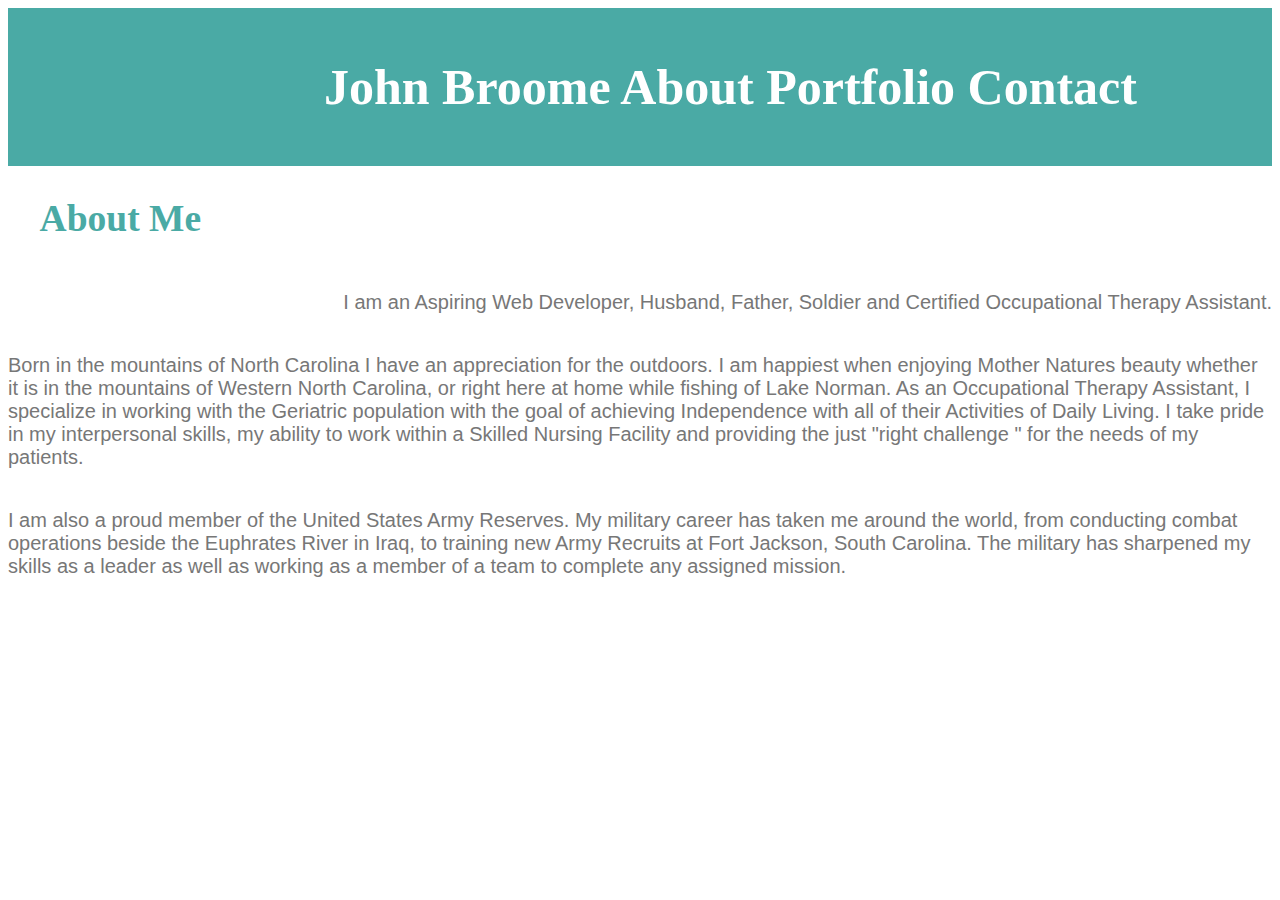
==== index.html @ c04045d1 "First Save" ====
<!DOCTYPE html>
<html lang="en">
<head>
    <meta charset="UTF-8">
    <meta name="viewport" content="width=device-width, initial-scale=1.0">
    <meta http-equiv="X-UA-Compatible" content="ie=edge">
    <title>Biography</title>
    <link rel="stylesheet" type="text/css" href="assets/css.css">
</head>
<body>
    <header>
        <h1>
            John Broome
            About
            Portfolio
            Contact
        </h1>
    
    </header>
    <div class="container">
        <h2>
            About Me
        </h2>
    <img src="http://lorempixel.com/400/200/" alt="">
        <p>
            I am an Aspiring Web Developer, Husband, Father, Soldier and Certified Occupational Therapy Assistant.
      </p>

      <p>
          Born in the mountains of North Carolina I have an appreciation for the outdoors. I am happiest when enjoying Mother Natures beauty whether it is in the mountains of Western North Carolina, or right here at home while fishing of Lake Norman.
          As an Occupational Therapy Assistant, I specialize in working with the Geriatric population with the goal of achieving 
          Independence with all of their Activities of Daily Living.  I take pride in my interpersonal skills, my ability to work within a Skilled Nursing Facility and providing the just "right challenge " for 
          the needs of my patients.
      </p>

       <p>
           I am also a proud member of the United States Army Reserves.  My military career has taken me around the world, from conducting combat operations beside the Euphrates River in Iraq, to training new Army Recruits 
           at Fort Jackson, South Carolina.  The military has sharpened my skills as a leader as well as working as a member of a team to complete any assigned mission.  

       </p>
    </div>
    
</body>
</html>
---- assets/css.css ----
body {
font-size: 25px;
}

h1 {
    font-family: 'Georgia', Times, Times New Roman, serif;
    font-size: 50px;
    background-color: #4aaaa5;
    color: white;
    border-color: #cccccc;
    margin: 0;
    padding-top: 50px;
    padding-bottom: 50px;
    padding-left: 25%;

}

h2 {
    color: #4aaaa5;
    margin-left: 2.5%;
    }

image {
    float: left;
}

p {
    font-size: 20px;
    color: #777777;
    font-family: 'Arial', 'Helvetica Neue', Helvetica, sans-serif;
    float: right;
}
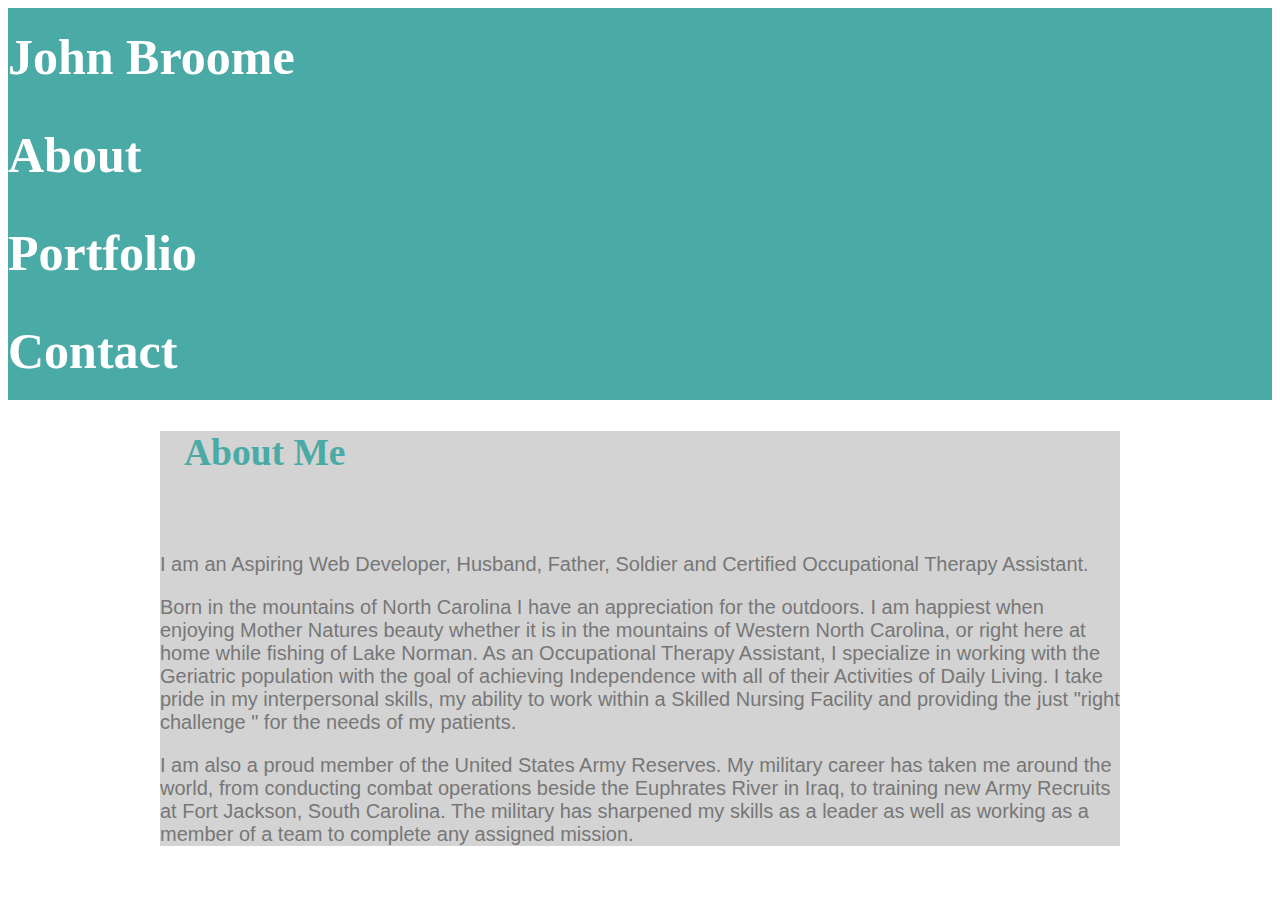
==== commit 0b7b72a8: "changes to be reviewed" ====
--- a/index.html
+++ b/index.html
@@ -9,12 +9,14 @@
 </head>
 <body>
     <header>
-        <h1>
-            John Broome
-            About
-            Portfolio
-            Contact
-        </h1>
+        <h1>John Broome</h1>
+           
+        <div class="leftheader">
+                <h1>About</h1>
+                <h1>Portfolio</h1>
+                <h1>Contact</h1>
+
+        </div>
     
     </header>
     <div class="container">
--- a/assets/css.css
+++ b/assets/css.css
@@ -9,25 +9,40 @@
     color: white;
     border-color: #cccccc;
     margin: 0;
-    padding-top: 50px;
-    padding-bottom: 50px;
-    padding-left: 25%;
-
+    padding-top: 20px;
+    padding-bottom: 20px;
+    padding-left: 0%;
+    
+   }
+   .leftheader {
+       font-size: 25px;
+       background-color: #ffffff
+       color: #777777;
+       
+       
+    }
+.container {
+    width: 960px;
+    margin: 0 auto;
+    background-color:lightgrey;
 }
 
 h2 {
+    
     color: #4aaaa5;
     margin-left: 2.5%;
+    
+    
     }
 
 image {
-    float: left;
+    
 }
 
 p {
     font-size: 20px;
     color: #777777;
     font-family: 'Arial', 'Helvetica Neue', Helvetica, sans-serif;
-    float: right;
-}
+    
+   
 
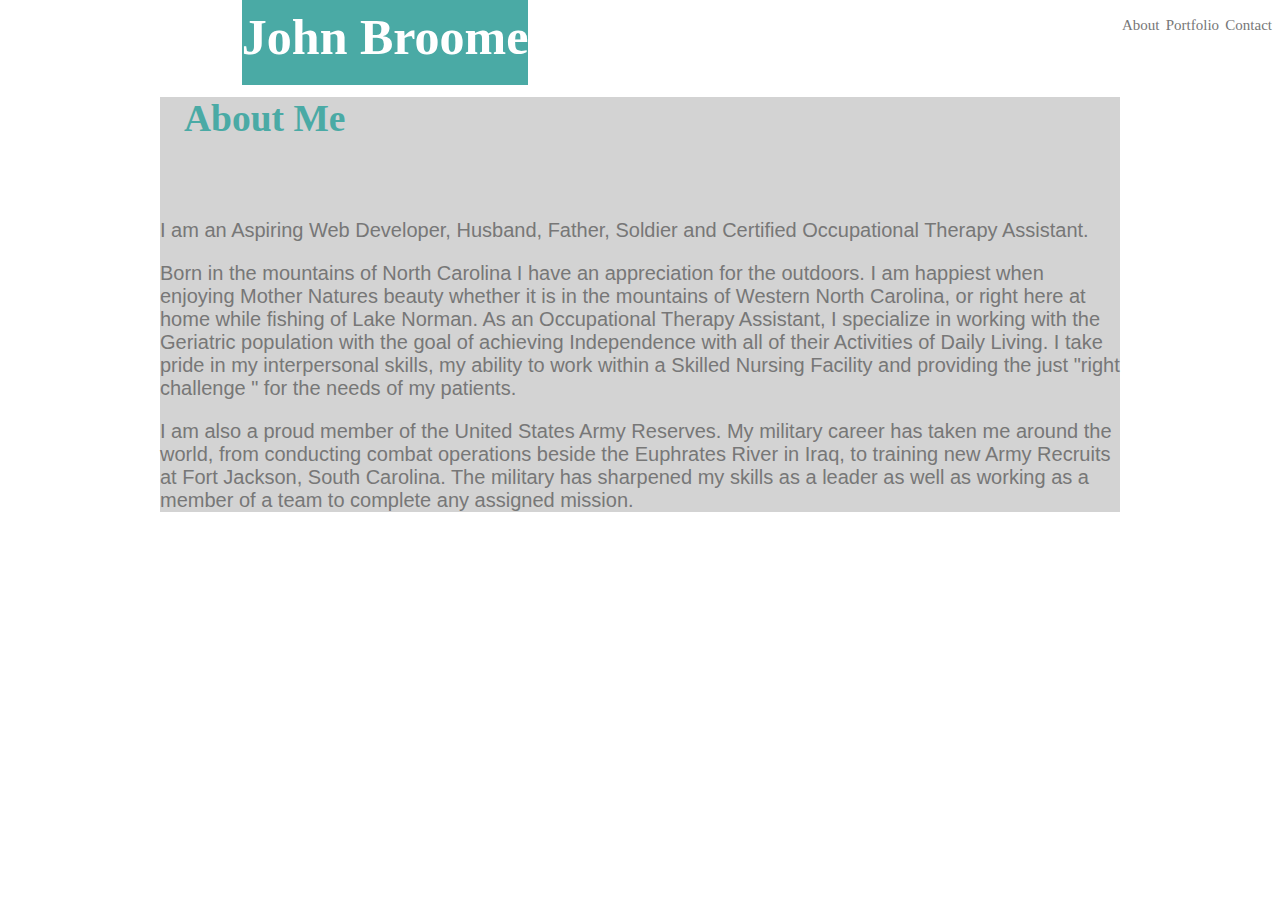
==== commit ca60b367: "changes for review after floating header" ====
--- a/index.html
+++ b/index.html
@@ -11,10 +11,10 @@
     <header>
         <h1>John Broome</h1>
            
-        <div class="leftheader">
-                <h1>About</h1>
-                <h1>Portfolio</h1>
-                <h1>Contact</h1>
+        <div class="APC">
+                <c1>About</c1>
+                <c1>Portfolio</c1>
+                <c1>Contact</c1>
 
         </div>
     
--- a/assets/css.css
+++ b/assets/css.css
@@ -7,19 +7,25 @@
     font-size: 50px;
     background-color: #4aaaa5;
     color: white;
+    display: inline;
     border-color: #cccccc;
-    margin: 0;
+    margin: 18.5%;
     padding-top: 20px;
     padding-bottom: 20px;
-    padding-left: 0%;
     
+    }
+
+c1 {
+    font-size: 15px;
    }
-   .leftheader {
+   .APC {
        font-size: 25px;
-       background-color: #ffffff
+       background-color: white;
        color: #777777;
-       
-       
+       float: right;
+       clear: both;
+       margin-right: 0%;
+      
     }
 .container {
     width: 960px;
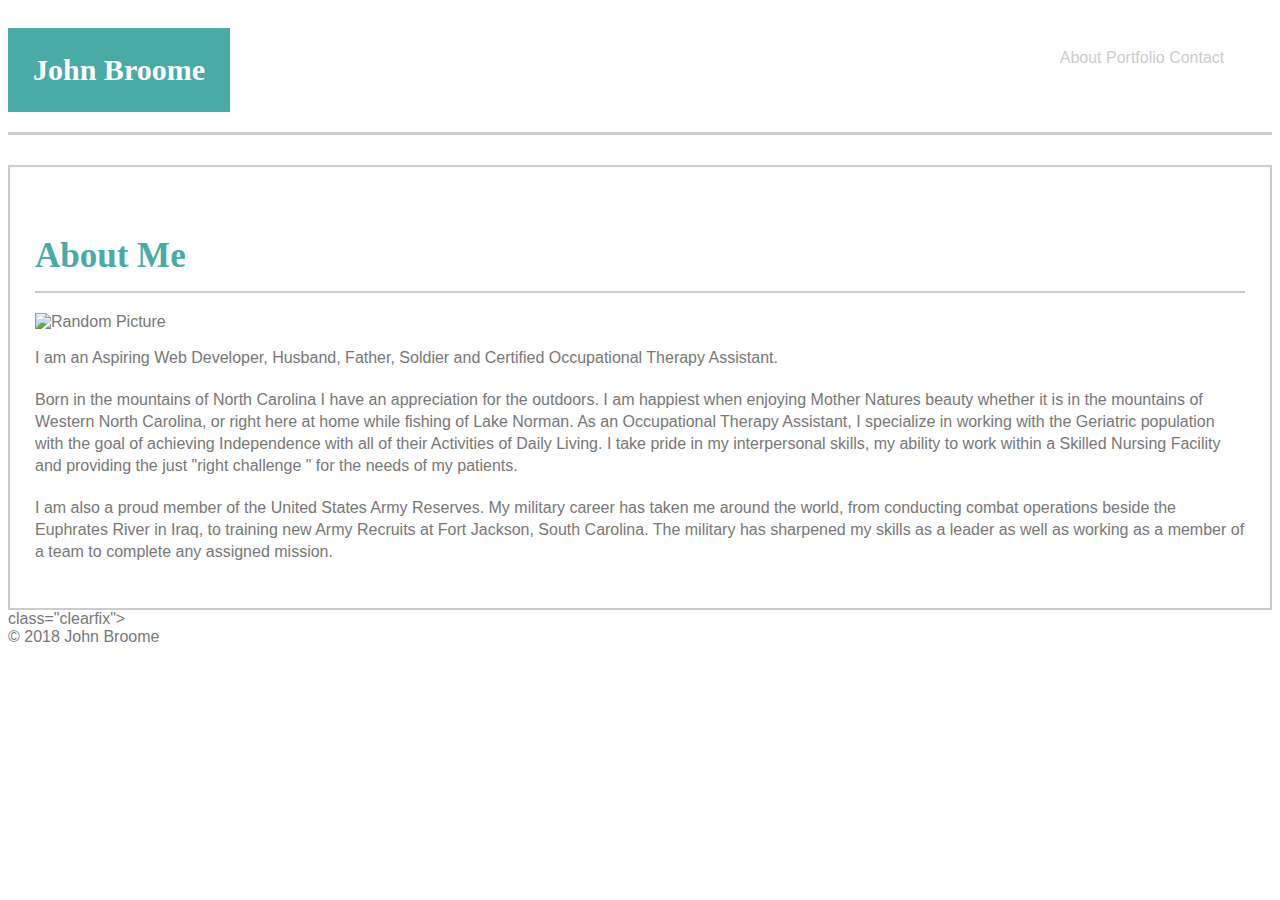
==== commit 5fa05eed: "total reset with new html and divs" ====
--- a/index.html
+++ b/index.html
@@ -4,43 +4,60 @@
     <meta charset="UTF-8">
     <meta name="viewport" content="width=device-width, initial-scale=1.0">
     <meta http-equiv="X-UA-Compatible" content="ie=edge">
-    <title>Biography</title>
-    <link rel="stylesheet" type="text/css" href="assets/css.css">
+    <title>Home Basic Portfolio</title>
+    <link rel="stylesheet" href="./assets/css.reset.css">
+    <link rel="stylesheet" href="./assets/css.css">
 </head>
 <body>
     <header>
-        <h1>John Broome</h1>
-           
-        <div class="APC">
-                <c1>About</c1>
-                <c1>Portfolio</c1>
-                <c1>Contact</c1>
+        <div class="wrapper">
+            <h1>John Broome</h1>
+            <nav>
+                <ul>
+                    <li><a href =index.html">About</a> </li>
+                    <li><a href =portfolio.html">Portfolio</a> </li>
+                    <li><a href =contact.html">Contact</a> </li>
+                </ul>
+            </nav>
+
 
         </div>
+    </header>
+
+    <div class="wrapper">
+        <section id="left-column">
+            <h2>
+                About Me
+            </h2>
+            <img src="http://lorempixel.com/400/200/" alt="Random Picture" class+="inline-img"/>
+
+            <p>
+                I am an Aspiring Web Developer, Husband, Father, Soldier and Certified Occupational Therapy Assistant.
+          </p>
     
-    </header>
-    <div class="container">
-        <h2>
-            About Me
-        </h2>
-    <img src="http://lorempixel.com/400/200/" alt="">
-        <p>
-            I am an Aspiring Web Developer, Husband, Father, Soldier and Certified Occupational Therapy Assistant.
-      </p>
+          <p>
+              Born in the mountains of North Carolina I have an appreciation for the outdoors. I am happiest when enjoying Mother Natures beauty whether it is in the mountains of Western North Carolina, or right here at home while fishing of Lake Norman.
+              As an Occupational Therapy Assistant, I specialize in working with the Geriatric population with the goal of achieving 
+              Independence with all of their Activities of Daily Living.  I take pride in my interpersonal skills, my ability to work within a Skilled Nursing Facility and providing the just "right challenge " for 
+              the needs of my patients.
+          </p>
+    
+           <p>
+               I am also a proud member of the United States Army Reserves.  My military career has taken me around the world, from conducting combat operations beside the Euphrates River in Iraq, to training new Army Recruits 
+               at Fort Jackson, South Carolina.  The military has sharpened my skills as a leader as well as working as a member of a team to complete any assigned mission.  
+    
+           </p>
+        </section>
+        
 
-      <p>
-          Born in the mountains of North Carolina I have an appreciation for the outdoors. I am happiest when enjoying Mother Natures beauty whether it is in the mountains of Western North Carolina, or right here at home while fishing of Lake Norman.
-          As an Occupational Therapy Assistant, I specialize in working with the Geriatric population with the goal of achieving 
-          Independence with all of their Activities of Daily Living.  I take pride in my interpersonal skills, my ability to work within a Skilled Nursing Facility and providing the just "right challenge " for 
-          the needs of my patients.
-      </p>
-
-       <p>
-           I am also a proud member of the United States Army Reserves.  My military career has taken me around the world, from conducting combat operations beside the Euphrates River in Iraq, to training new Army Recruits 
-           at Fort Jackson, South Carolina.  The military has sharpened my skills as a leader as well as working as a member of a team to complete any assigned mission.  
-
-       </p>
     </div>
     
+    <div> class="clearfix"></div>
+
+
+    <footer>
+        &copy; 2018 John Broome
+    </footer>
+
 </body>
 </html>--- a/assets/css.css
+++ b/assets/css.css
@@ -1,54 +1,156 @@
+* {
+    box-sizing: border-box;
+}
+
 body {
-font-size: 25px;
+    background-image: repeat;
+    background-image: "https://assets.awwwards.com/awards/images/2015/04/pattern.jpg";
+    font-family: 'Arial', 'Helvetica Neue', Helvetica, sans-serif;
+    overflow: auto;
+    color: #777777;
+
+}
+
+h1, h2, h3, h4, h5, h6 {
+    font-family: Georgia, 'Times New Roman', Times, serif;
+    color: #4aaaa5;
+    font-weight: bold;
+}
+
+header {
+    background: white;
+    border-bottom: 3px solid #ccc;
+    margin-bottom: 30px;
 }
 
 h1 {
-    font-family: 'Georgia', Times, Times New Roman, serif;
-    font-size: 50px;
-    background-color: #4aaaa5;
+    background: #4aaaa5;
     color: white;
-    display: inline;
-    border-color: #cccccc;
-    margin: 18.5%;
-    padding-top: 20px;
-    padding-bottom: 20px;
-    
-    }
-
-c1 {
-    font-size: 15px;
-   }
-   .APC {
-       font-size: 25px;
-       background-color: white;
-       color: #777777;
-       float: right;
-       clear: both;
-       margin-right: 0%;
-      
-    }
-.container {
-    width: 960px;
-    margin: 0 auto;
-    background-color:lightgrey;
+    display: inline-block;
+    padding: 25px;
+    font-size: 30px;
 }
 
-h2 {
-    
-    color: #4aaaa5;
-    margin-left: 2.5%;
-    
-    
-    }
+nav {
+    width: 300px;
+    float: right;
+    margin-top: 25px;
+    text-align: center;
+}
 
-image {
-    
+nav ul li {
+    display: inline;
+}
+nav a {
+    color:#ccc;
+    text-decoration: none;
 }
 
 p {
-    font-size: 20px;
-    color: #777777;
-    font-family: 'Arial', 'Helvetica Neue', Helvetica, sans-serif;
-    
-   
+    font-size:16 px;
+    line-height: 22px;
+    margin-bottom: 20px;
+}
 
+form label {
+    font-size 18px;
+    display: block;
+}
+
+input, text area {
+    width: 100%;
+    display: block;
+    margin: 5px 0 20px 0;
+    border: 2 px solid #ccc;
+    padding: 4px;
+    font-size: 16px;
+}
+
+textarea {
+    height: 300px;
+}
+
+form button {
+    background: #4aaaa5;
+    color: #fff;
+    padding: 10px; 20px;
+    margin: 10px 0;
+    font-size: 18px;
+    border: none;
+}
+.wrapper {
+    width: 960 px;
+    margin: 0 auto;
+}
+
+.inline-img {
+    float: left;
+    margin: 0 15px 15px 0;
+    border: 2 px solid #333;
+}
+
+.portfolio-item {
+    position: relative;
+    background-color: rgba (0,0,0, .5)
+    margin-bottom: 20x;
+    width: 45%;
+    float: left;
+}
+
+.portfolio-item:nth-of-type(even) {
+    float: right;
+}
+
+.clearfix {
+    display: block;
+    clear: both;
+}
+
+
+
+#left-column {
+    background: white;
+    padding: 25px;
+    border: 2px solid #ccc;
+    width: 960 px;
+    float: left;
+}
+
+#left-column h2 {
+    font-size: 35px;
+    padding: 15px 0;
+    margin-bottom: 20px;
+    border-bottom: 2px solid #ccc;
+
+}
+
+#port1 {
+    background: url(../assets/port1.jpg.jpg);
+    background-size: cover;
+    background-repeat: no-repeat
+}
+#port2 {
+    background: url(../assets/port2.jpg.jpg);
+    background-size: cover;
+    background-repeat: no-repeat
+}
+#port3 {
+    background: url(../assets/port3.jpg.jpg);
+    background-size: cover;
+    background-repeat: no-repeat
+}
+#port4 {
+    background: url(../assets/port4.jpg.jpg);
+    background-size: cover;
+    background-repeat: no-repeat
+}
+#port5 {
+    background: url(../assets/port5.jpg.jpg) ;
+    background-size: cover;
+    background-repeat: no-repeat
+}
+#port6 {
+    background: url(../assets/port6.jpg.jpg);
+    background-size: cover;
+    background-repeat: no-repeat
+}
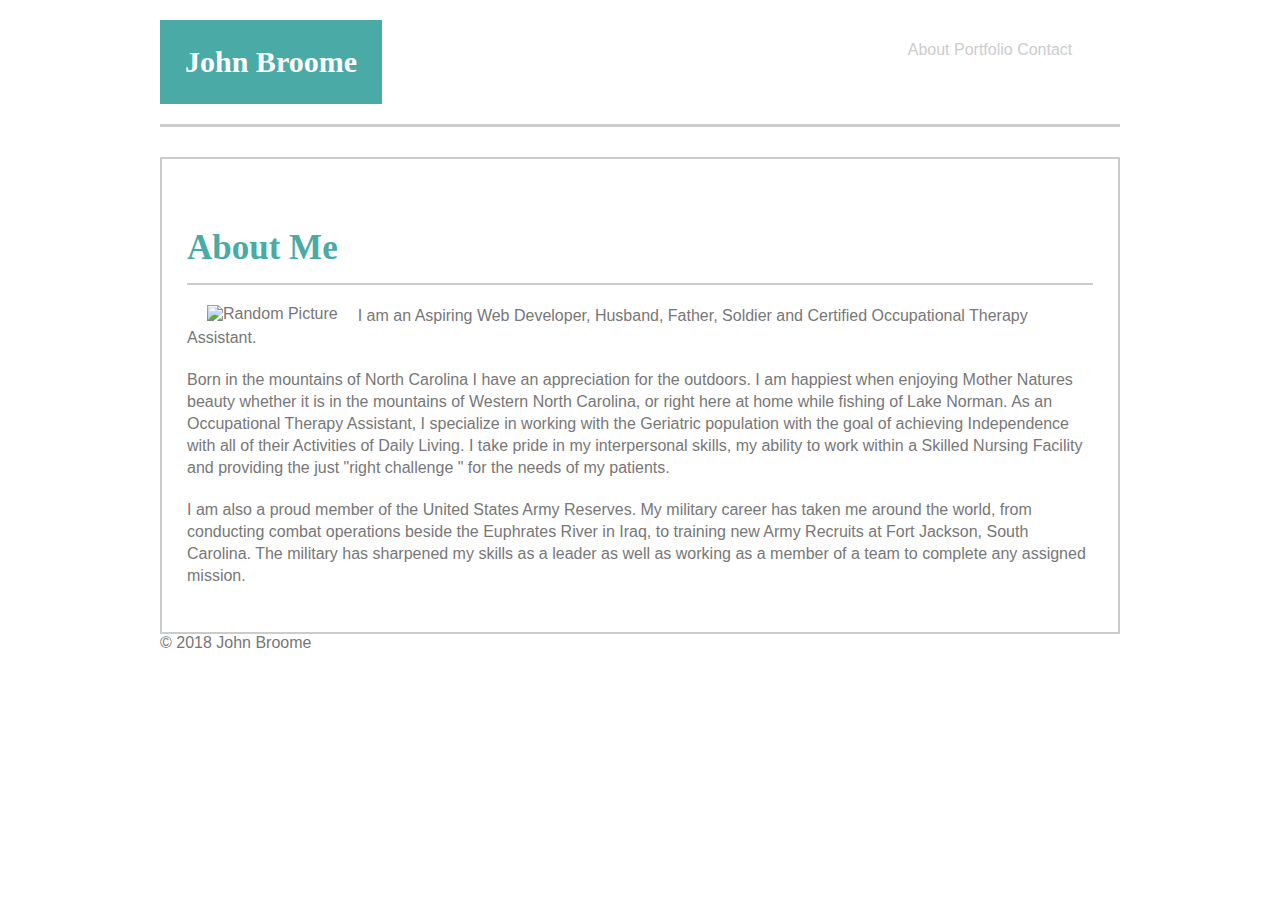
==== commit 34dab35c: "final submission" ====
--- a/index.html
+++ b/index.html
@@ -29,7 +29,7 @@
             <h2>
                 About Me
             </h2>
-            <img src="http://lorempixel.com/400/200/" alt="Random Picture" class+="inline-img"/>
+            <img src="http://lorempixel.com/400/200/" alt="Random Picture" class+="inline-img" align="left" hspace="20"/>
 
             <p>
                 I am an Aspiring Web Developer, Husband, Father, Soldier and Certified Occupational Therapy Assistant.
@@ -52,7 +52,7 @@
 
     </div>
     
-    <div> class="clearfix"></div>
+    <div class="clearfix"></div>
 
 
     <footer>
--- a/assets/css.css
+++ b/assets/css.css
@@ -3,11 +3,13 @@
 }
 
 body {
-    background-image: repeat;
-    background-image: "https://assets.awwwards.com/awards/images/2015/04/pattern.jpg";
+    
+    background-image: url("roughcloth.png");
     font-family: 'Arial', 'Helvetica Neue', Helvetica, sans-serif;
     overflow: auto;
     color: #777777;
+    width: 960px;
+    margin: 0 auto;
 
 }
 
@@ -53,7 +55,7 @@
 }
 
 form label {
-    font-size 18px;
+    font-size: 18px;
     display: block;
 }
 
@@ -68,6 +70,7 @@
 
 textarea {
     height: 300px;
+    width: 100%;
 }
 
 form button {
@@ -79,7 +82,7 @@
     border: none;
 }
 .wrapper {
-    width: 960 px;
+    width: 960px;
     margin: 0 auto;
 }
 
@@ -92,13 +95,24 @@
 .portfolio-item {
     position: relative;
     background-color: rgba (0,0,0, .5)
-    margin-bottom: 20x;
+    margin-bottom: 20px;
     width: 45%;
     float: left;
+    height: 250px;
 }
 
 .portfolio-item:nth-of-type(even) {
     float: right;
+}
+
+.portfolio-item h4 {
+    background: #4aaaa5;
+    color: white;
+    text-align: center;
+    padding: 15px 0;
+    width: 100%;
+    position: absolute;
+    bottom: 0px;
 }
 
 .clearfix {
@@ -112,7 +126,7 @@
     background: white;
     padding: 25px;
     border: 2px solid #ccc;
-    width: 960 px;
+    width: 960px;
     float: left;
 }
 
